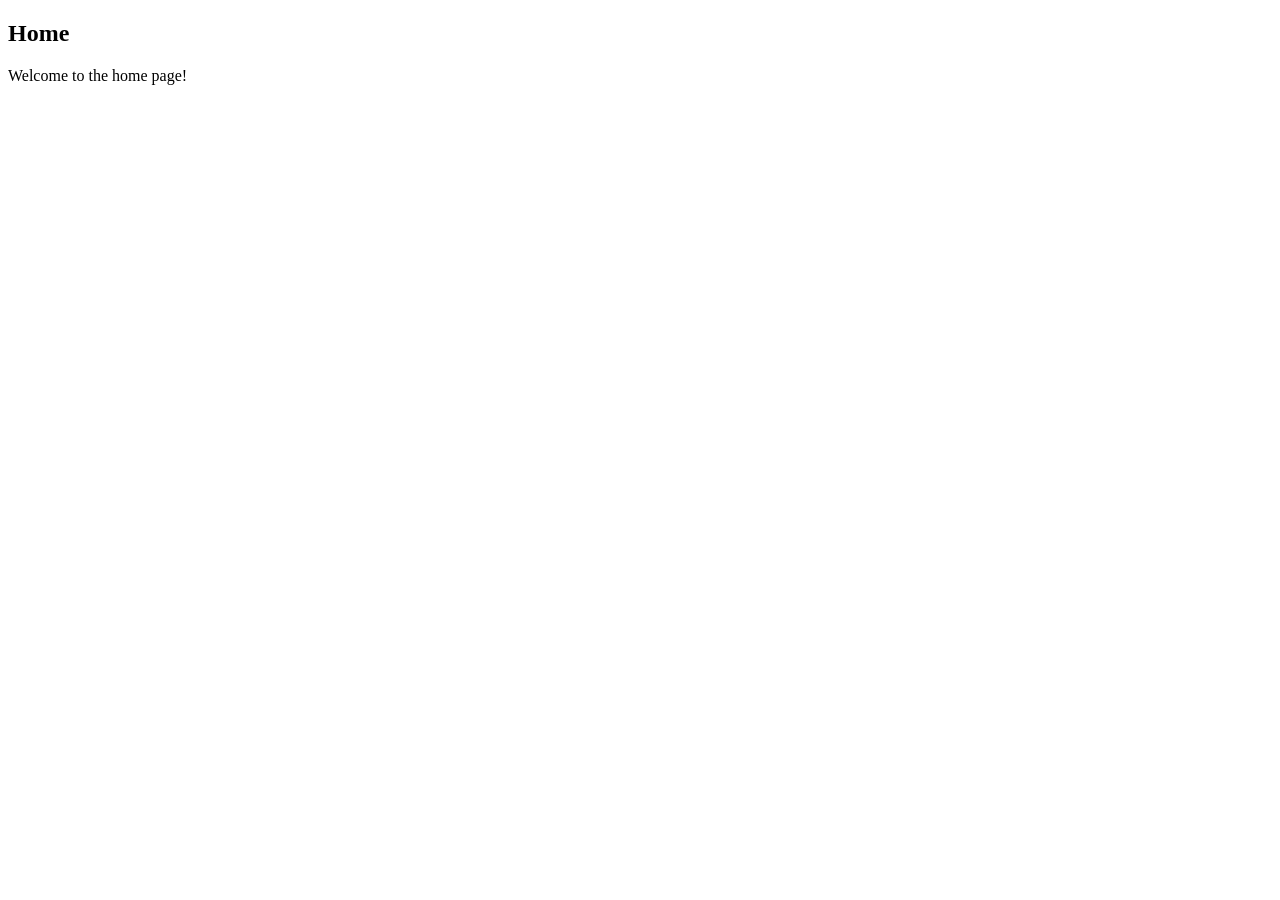
==== templates/index.html @ 3161fb50 "first commit" ====
<!DOCTYPE html>
<html lang="en">
<head>
    <meta charset="UTF-8">
    <meta name="viewport" content="width=device-width, initial-scale=1.0">
    <link rel="stylesheet" href="{{ url_for('static', filename='style.css') }}">
    <title>Home</title>
</head>
<body>
    <div class="container">
        <h2>Home</h2>
        <p>Welcome to the home page!</p>
    </div>
</body>
</html>
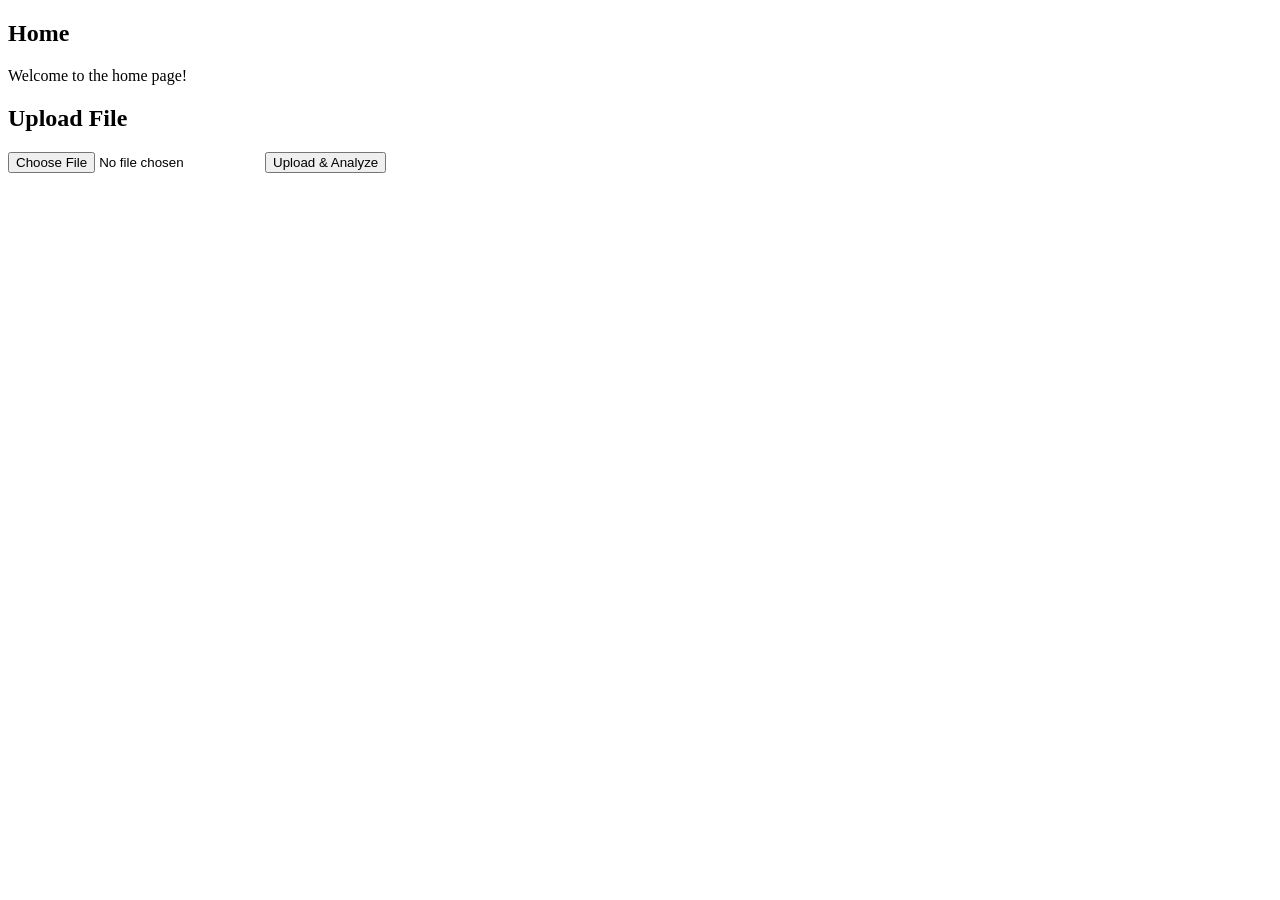
==== commit bc827fb0: "sync project" ====
--- a/templates/index.html
+++ b/templates/index.html
@@ -10,6 +10,13 @@
     <div class="container">
         <h2>Home</h2>
         <p>Welcome to the home page!</p>
+
+        <h2>Upload File</h2>
+
+        <form action="/upload" method="post" enctype="multipart/form-data">
+            <input type="file" name="file" required>
+            <input type="submit" value="Upload & Analyze">
+        </form>
     </div>
 </body>
 </html>
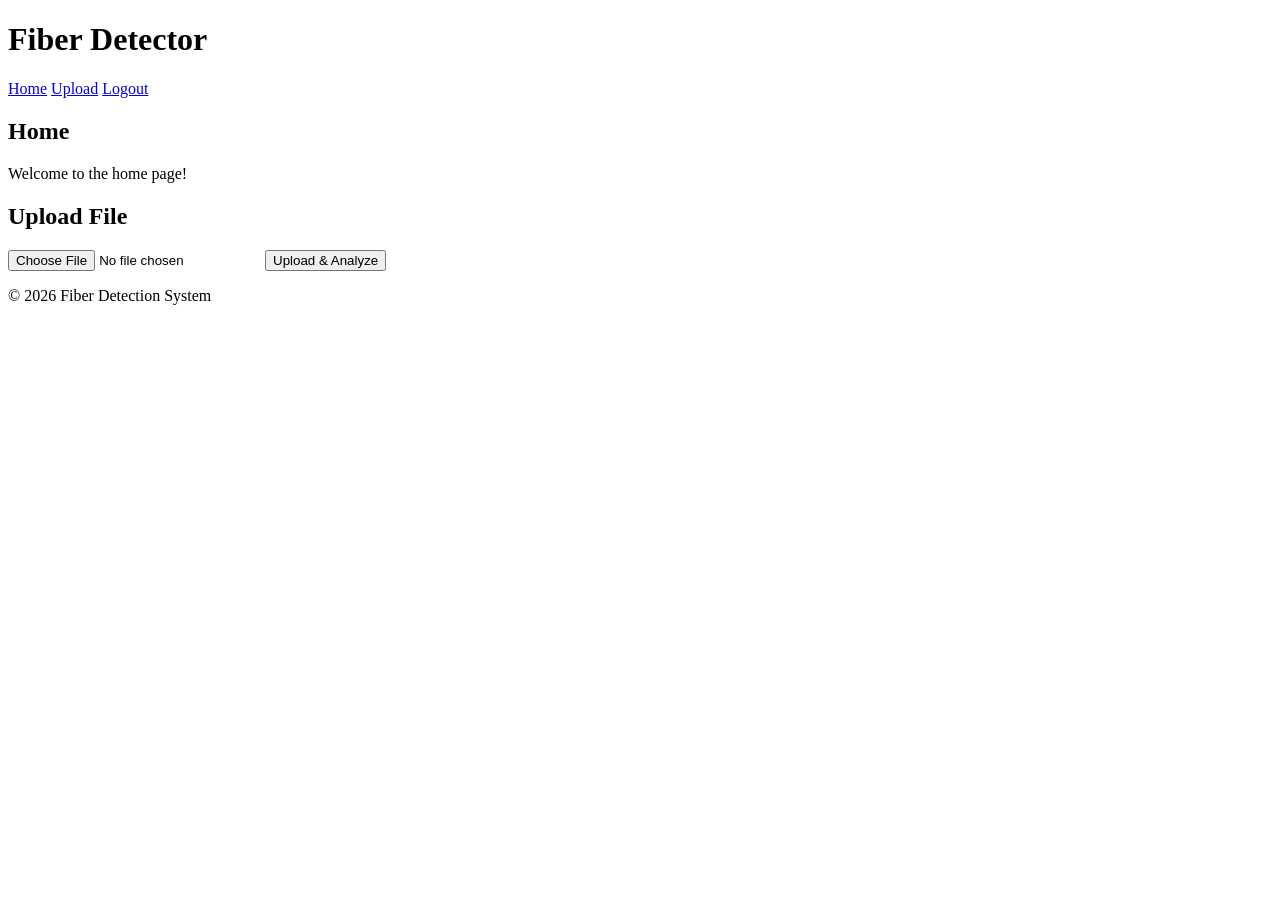
==== commit fe53e932: "result.html+update" ====
--- a/templates/index.html
+++ b/templates/index.html
@@ -7,16 +7,34 @@
     <title>Home</title>
 </head>
 <body>
-    <div class="container">
-        <h2>Home</h2>
-        <p>Welcome to the home page!</p>
 
-        <h2>Upload File</h2>
+    <header class="navbar">
+        <h1>Fiber Detector</h1>
+        <nav>
+            <a href="/home">Home</a>
+            <a href="/upload">Upload</a>
+            <a href="/logout">Logout</a>
+        </nav>
+    </header>
 
-        <form action="/upload" method="post" enctype="multipart/form-data">
-            <input type="file" name="file" required>
-            <input type="submit" value="Upload & Analyze">
-        </form>
-    </div>
+    <main class="main-content">
+        <div class="container">
+            <h2>Home</h2>
+            <p>Welcome to the home page!</p>
+        </div>
+
+        <div class="container">
+            <h2>Upload File</h2>
+            <form action="/upload" method="post" enctype="multipart/form-data">
+                <input type="file" name="file" required>
+                <input type="submit" value="Upload & Analyze">
+            </form>
+        </div>
+    </main>
+
+    <footer class="footer">
+        <p>© 2026 Fiber Detection System</p>
+    </footer>
+
 </body>
 </html>
